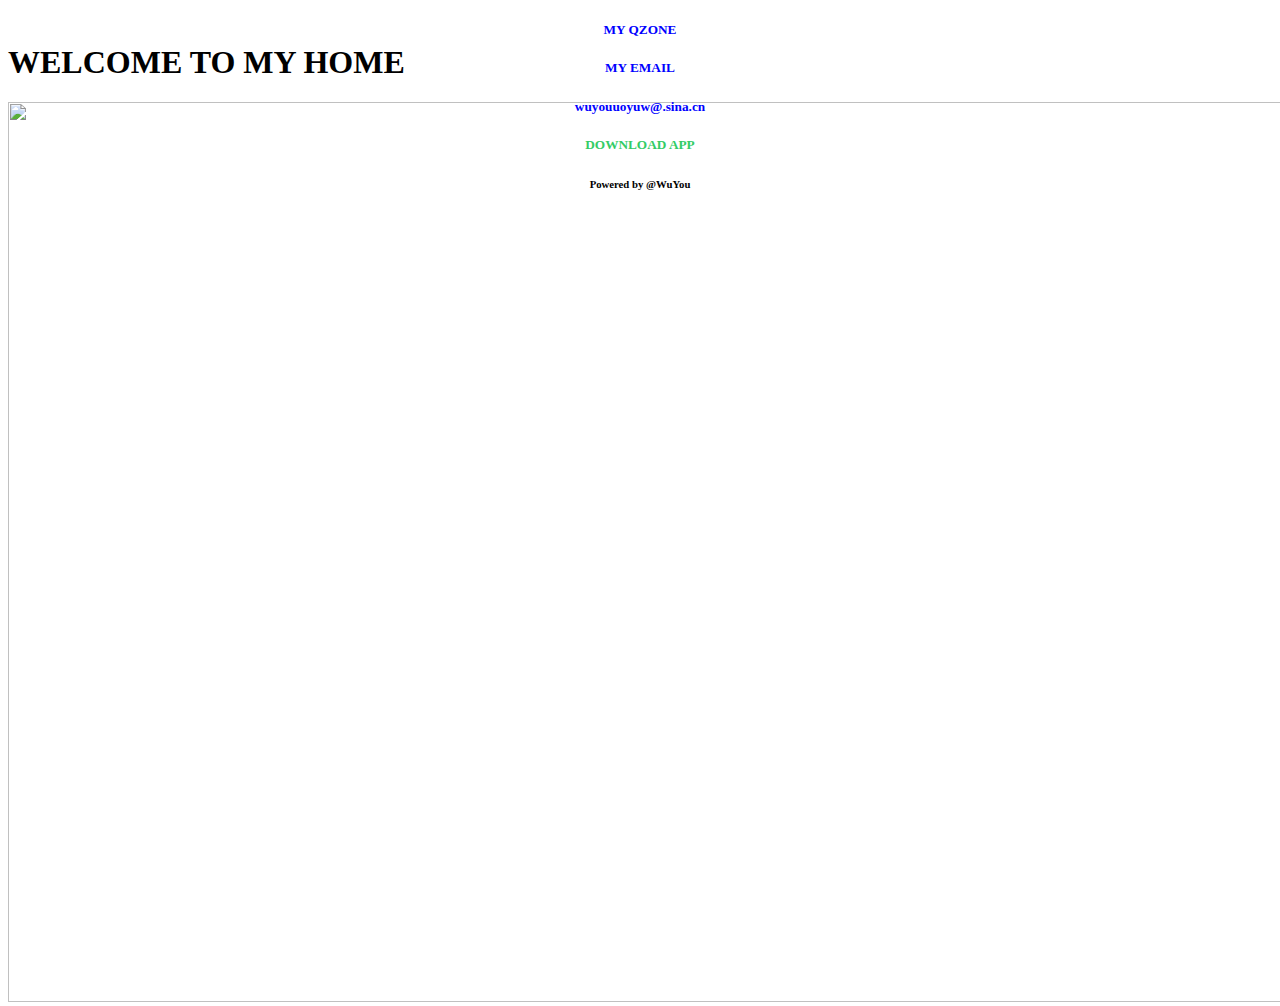
==== index.html @ e2994814 "Update index.html" ====
<!DOCTYPE html>
<html lang="en-us">
  <head>
    <meta charset="UTF-8">
    <title>WELCOME</title>
    <meta name="viewport" content="width=device-width, initial-scale=1">
    <link rel="stylesheet" type="text/css" href="stylesheets/normalize.css" media="screen">
    <link href='https://fonts.googleapis.com/css?family=Open+Sans:400,700' rel='stylesheet' type='text/css'>
    <link rel="stylesheet" type="text/css" href="stylesheets/stylesheet.css" media="screen">
    <link rel="stylesheet" type="text/css" href="stylesheets/github-light.css" media="screen">
  </head>
  <body>
    
    <div id="Layer1" style="position:absolute; width:100%; height:100%; z-index:-1">
    <section class="page-header">
      <h1 class="project-name">WELCOME TO MY HOME</h1>
    </section>
    <img src="images/oo.png" height="100%" width="100%"/> </div>
      <a href="http://user.qzone.qq.com/1562569456/infocenter?ptsig=Oqw0zAO7IRh6ij4dcLwQ6NtYjqEdleTL18EZYNfv-TU_" style="text-decoration:none" target="_blank"><h5 align="center"><font color="blue">MY QZONE</font></h5>
      <a href="https://mail.qq.com/cgi-bin/frame_html?sid=zj4ZKMJJWXskO2Yx&r=07c004f7b91372f8fd39ef2cc34f9c0c" style="text-decoration:none" target="_blank"><h5 align="center"><font color="blue">MY EMAIL</font></h5></a>
      <a href="http://weibo.com/u/5882580908?refer_flag=1001030102_&is_all=1" style="text-decoration:none" target="_blank"><h5 align="center"><font color="blue">wuyouuoyuw@.sina.cn</font></h5></a>
      <a href="download.html" style="text-decoration:none" target="_blank"><h5 align="center"><font color="#33cc66">DOWNLOAD APP</font></h5></a>
      <span class="site-footer-owner"><font color="black"><h6 align="center">Powered by @WuYou</h6></font></span>
  </body>
</html>
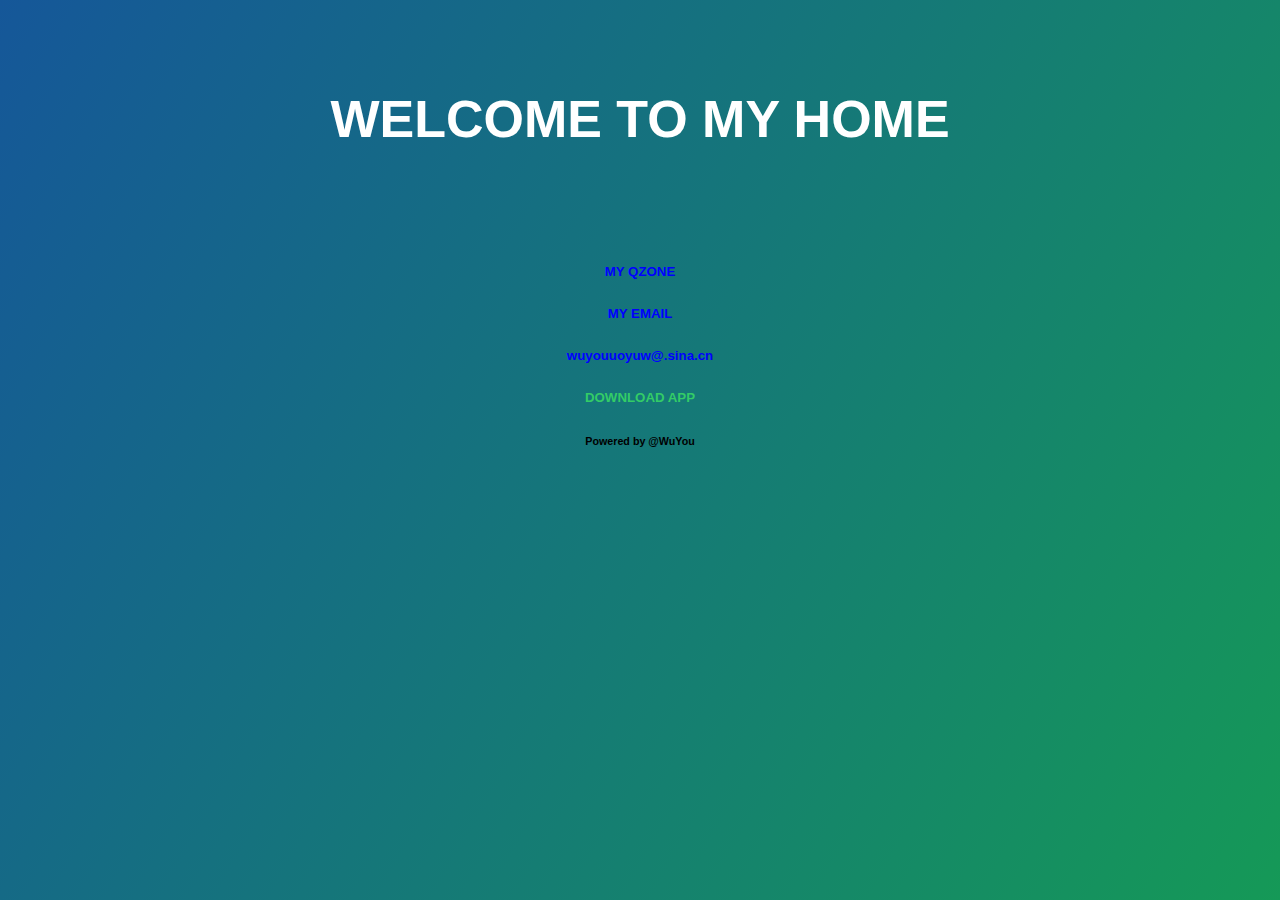
==== commit b7d1a51d: "Update index.html" ====
--- a/index.html
+++ b/index.html
@@ -5,17 +5,14 @@
     <title>WELCOME</title>
     <meta name="viewport" content="width=device-width, initial-scale=1">
     <link rel="stylesheet" type="text/css" href="stylesheets/normalize.css" media="screen">
-    <link href='https://fonts.googleapis.com/css?family=Open+Sans:400,700' rel='stylesheet' type='text/css'>
     <link rel="stylesheet" type="text/css" href="stylesheets/stylesheet.css" media="screen">
     <link rel="stylesheet" type="text/css" href="stylesheets/github-light.css" media="screen">
   </head>
   <body>
-    
-    <div id="Layer1" style="position:absolute; width:100%; height:100%; z-index:-1">
     <section class="page-header">
       <h1 class="project-name">WELCOME TO MY HOME</h1>
     </section>
-    <img src="images/oo.png" height="100%" width="100%"/> </div>
+    <div id="Layer1">
       <a href="http://user.qzone.qq.com/1562569456/infocenter?ptsig=Oqw0zAO7IRh6ij4dcLwQ6NtYjqEdleTL18EZYNfv-TU_" style="text-decoration:none" target="_blank"><h5 align="center"><font color="blue">MY QZONE</font></h5>
       <a href="https://mail.qq.com/cgi-bin/frame_html?sid=zj4ZKMJJWXskO2Yx&r=07c004f7b91372f8fd39ef2cc34f9c0c" style="text-decoration:none" target="_blank"><h5 align="center"><font color="blue">MY EMAIL</font></h5></a>
       <a href="http://weibo.com/u/5882580908?refer_flag=1001030102_&is_all=1" style="text-decoration:none" target="_blank"><h5 align="center"><font color="blue">wuyouuoyuw@.sina.cn</font></h5></a>
--- a/stylesheets/stylesheet.css
+++ b/stylesheets/stylesheet.css
@@ -0,0 +1,248 @@
+* {
+  box-sizing: border-box; }
+html {
+  min-height: 100%;
+  background-color: #159957;
+  background-image: linear-gradient(120deg, #155799, #159957);
+}
+body {
+  padding: 0;
+  margin: 0;
+  font-family: "Open Sans", "Helvetica Neue", Helvetica, Arial, sans-serif;
+  font-size: 16px;
+  line-height: 1.5;
+  color: #606c71;
+}
+
+a {
+  color: #1e6bb8;
+  text-decoration: none; }
+  a:hover {
+    text-decoration: underline; }
+
+.btn {
+  display: inline-block;
+  margin-bottom: 1rem;
+  color: rgba(255, 255, 255, 0.7);
+  background-color: rgba(255, 255, 255, 0.08);
+  border-color: rgba(255, 255, 255, 0.2);
+  border-style: solid;
+  border-width: 1px;
+  border-radius: 0.3rem;
+  transition: color 0.2s, background-color 0.2s, border-color 0.2s; }
+  .btn + .btn {
+    margin-left: 1rem; }
+
+.btn:hover {
+  color: rgba(255, 255, 255, 0.8);
+  text-decoration: none;
+  background-color: rgba(255, 255, 255, 0.2);
+  border-color: rgba(255, 255, 255, 0.3); }
+
+@media screen and (min-width: 64em) {
+  .btn {
+    padding: 0.75rem 1rem; } }
+
+@media screen and (min-width: 42em) and (max-width: 64em) {
+  .btn {
+    padding: 0.6rem 0.9rem;
+    font-size: 0.9rem; } }
+
+@media screen and (max-width: 42em) {
+  .btn {
+    display: block;
+    width: 100%;
+    padding: 0.75rem;
+    font-size: 0.9rem; }
+    .btn + .btn {
+      margin-top: 1rem;
+      margin-left: 0; } }
+
+.page-header {
+  color: #fff;
+  text-align: center; }
+
+@media screen and (min-width: 64em) {
+  .page-header {
+    padding: 5rem 6rem; } }
+
+@media screen and (min-width: 42em) and (max-width: 64em) {
+  .page-header {
+    padding: 3rem 4rem; } }
+
+@media screen and (max-width: 42em) {
+  .page-header {
+    padding: 2rem 1rem; } }
+
+.project-name {
+  margin-top: 0;
+  margin-bottom: 0.1rem; }
+
+@media screen and (min-width: 64em) {
+  .project-name {
+    font-size: 3.25rem; } }
+
+@media screen and (min-width: 42em) and (max-width: 64em) {
+  .project-name {
+    font-size: 2.25rem; } }
+
+@media screen and (max-width: 42em) {
+  .project-name {
+    font-size: 1.75rem; } }
+
+.project-tagline {
+  margin-bottom: 2rem;
+  font-weight: normal;
+  opacity: 0.7; }
+
+@media screen and (min-width: 64em) {
+  .project-tagline {
+    font-size: 1.25rem; } }
+
+@media screen and (min-width: 42em) and (max-width: 64em) {
+  .project-tagline {
+    font-size: 1.15rem; } }
+
+@media screen and (max-width: 42em) {
+  .project-tagline {
+    font-size: 1rem; } }
+
+.main-content :first-child {
+  margin-top: 0; }
+.main-content img {
+  max-width: 100%; }
+.main-content h1, .main-content h2, .main-content h3, .main-content h4, .main-content h5, .main-content h6 {
+  margin-top: 2rem;
+  margin-bottom: 1rem;
+  font-weight: normal;
+  color: #159957; }
+.main-content p {
+  margin-bottom: 1em; }
+.main-content code {
+  padding: 2px 4px;
+  font-family: Consolas, "Liberation Mono", Menlo, Courier, monospace;
+  font-size: 0.9rem;
+  color: #383e41;
+  background-color: #f3f6fa;
+  border-radius: 0.3rem; }
+.main-content pre {
+  padding: 0.8rem;
+  margin-top: 0;
+  margin-bottom: 1rem;
+  font: 1rem Consolas, "Liberation Mono", Menlo, Courier, monospace;
+  color: #567482;
+  word-wrap: normal;
+  background-color: #f3f6fa;
+  border: solid 1px #dce6f0;
+  border-radius: 0.3rem; }
+  .main-content pre > code {
+    padding: 0;
+    margin: 0;
+    font-size: 0.9rem;
+    color: #567482;
+    word-break: normal;
+    white-space: pre;
+    background: transparent;
+    border: 0; }
+.main-content .highlight {
+  margin-bottom: 1rem; }
+  .main-content .highlight pre {
+    margin-bottom: 0;
+    word-break: normal; }
+.main-content .highlight pre, .main-content pre {
+  padding: 0.8rem;
+  overflow: auto;
+  font-size: 0.9rem;
+  line-height: 1.45;
+  border-radius: 0.3rem; }
+.main-content pre code, .main-content pre tt {
+  display: inline;
+  max-width: initial;
+  padding: 0;
+  margin: 0;
+  overflow: initial;
+  line-height: inherit;
+  word-wrap: normal;
+  background-color: transparent;
+  border: 0; }
+  .main-content pre code:before, .main-content pre code:after, .main-content pre tt:before, .main-content pre tt:after {
+    content: normal; }
+.main-content ul, .main-content ol {
+  margin-top: 0; }
+.main-content blockquote {
+  padding: 0 1rem;
+  margin-left: 0;
+  color: #819198;
+  border-left: 0.3rem solid #dce6f0; }
+  .main-content blockquote > :first-child {
+    margin-top: 0; }
+  .main-content blockquote > :last-child {
+    margin-bottom: 0; }
+.main-content table {
+  display: block;
+  width: 100%;
+  overflow: auto;
+  word-break: normal;
+  word-break: keep-all; }
+  .main-content table th {
+    font-weight: bold; }
+  .main-content table th, .main-content table td {
+    padding: 0.5rem 1rem;
+    border: 1px solid #e9ebec; }
+.main-content dl {
+  padding: 0; }
+  .main-content dl dt {
+    padding: 0;
+    margin-top: 1rem;
+    font-size: 1rem;
+    font-weight: bold; }
+  .main-content dl dd {
+    padding: 0;
+    margin-bottom: 1rem; }
+.main-content hr {
+  height: 2px;
+  padding: 0;
+  margin: 1rem 0;
+  background-color: #eff0f1;
+  border: 0; }
+
+@media screen and (min-width: 64em) {
+  .main-content {
+    max-width: 64rem;
+    padding: 2rem 6rem;
+    margin: 0 auto;
+    font-size: 1.1rem; } }
+
+@media screen and (min-width: 42em) and (max-width: 64em) {
+  .main-content {
+    padding: 2rem 4rem;
+    font-size: 1.1rem; } }
+
+@media screen and (max-width: 42em) {
+  .main-content {
+    padding: 2rem 1rem;
+    font-size: 1rem; } }
+
+.site-footer {
+  padding-top: 2rem;
+  margin-top: 2rem;
+  border-top: solid 1px #eff0f1; }
+
+.site-footer-owner {
+  display: block;
+  font-weight: bold; }
+
+.site-footer-credits {
+  color: #819198; }
+
+@media screen and (min-width: 64em) {
+  .site-footer {
+    font-size: 1rem; } }
+
+@media screen and (min-width: 42em) and (max-width: 64em) {
+  .site-footer {
+    font-size: 1rem; } }
+
+@media screen and (max-width: 42em) {
+  .site-footer {
+    font-size: 0.9rem; } }
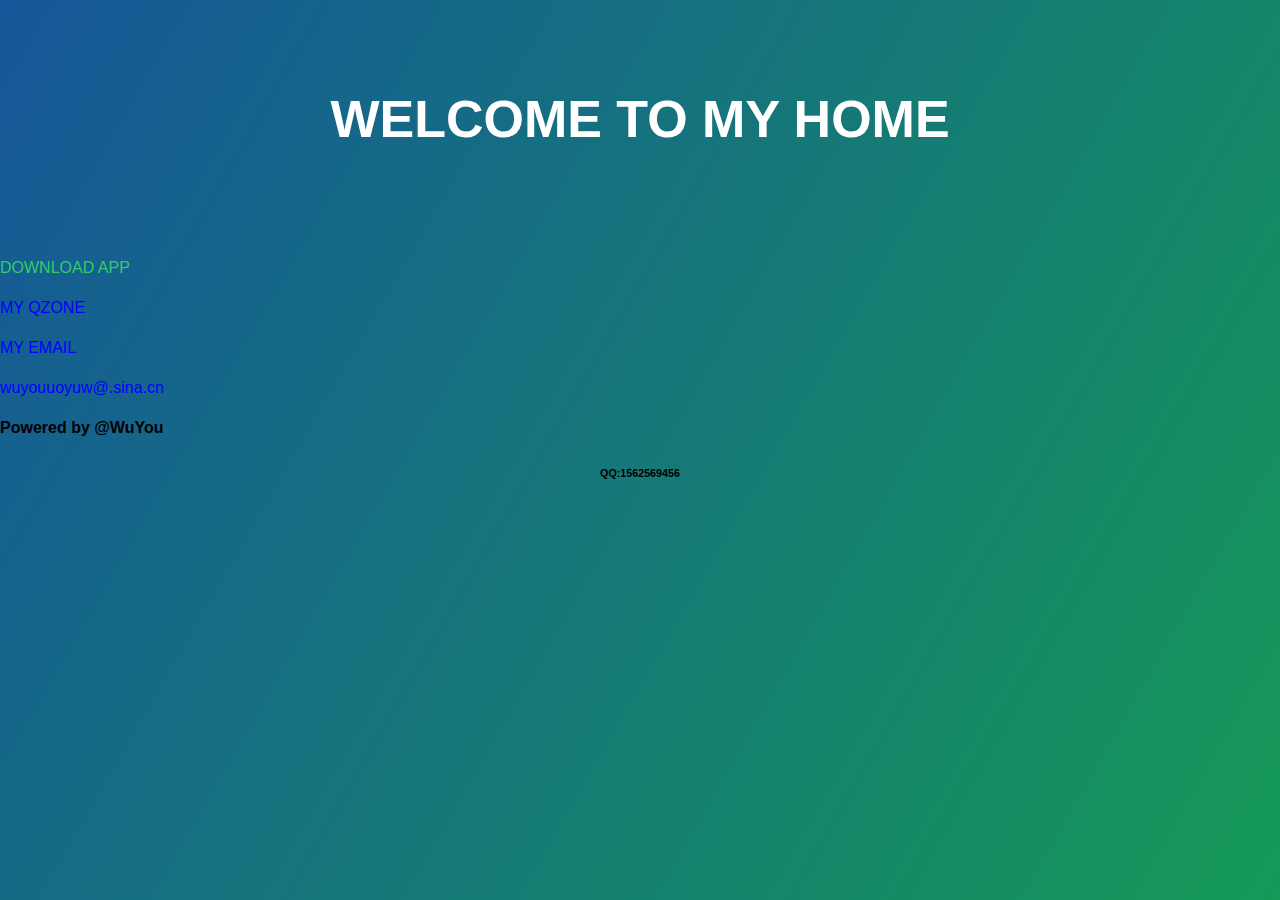
==== commit dce2f4f5: "Update index.html" ====
--- a/index.html
+++ b/index.html
@@ -13,10 +13,11 @@
       <h1 class="project-name">WELCOME TO MY HOME</h1>
     </section>
     <div id="Layer1">
-      <a href="http://user.qzone.qq.com/1562569456/infocenter?ptsig=Oqw0zAO7IRh6ij4dcLwQ6NtYjqEdleTL18EZYNfv-TU_" style="text-decoration:none" target="_blank"><h5 align="center"><font color="blue">MY QZONE</font></h5>
-      <a href="https://mail.qq.com/cgi-bin/frame_html?sid=zj4ZKMJJWXskO2Yx&r=07c004f7b91372f8fd39ef2cc34f9c0c" style="text-decoration:none" target="_blank"><h5 align="center"><font color="blue">MY EMAIL</font></h5></a>
-      <a href="http://weibo.com/u/5882580908?refer_flag=1001030102_&is_all=1" style="text-decoration:none" target="_blank"><h5 align="center"><font color="blue">wuyouuoyuw@.sina.cn</font></h5></a>
-      <a href="download.html" style="text-decoration:none" target="_blank"><h5 align="center"><font color="#33cc66">DOWNLOAD APP</font></h5></a>
-      <span class="site-footer-owner"><font color="black"><h6 align="center">Powered by @WuYou</h6></font></span>
+      <p><a href="download.html" style="text-decoration:none" target="_blank"><font color="#33cc66">DOWNLOAD APP</font></a></p>
+      <p><a href="http://user.qzone.qq.com/1562569456/infocenter?ptsig=Oqw0zAO7IRh6ij4dcLwQ6NtYjqEdleTL18EZYNfv-TU_" style="text-decoration:none" target="_blank"><font color="blue">MY QZONE</font></a></p>
+      <p><a href="https://mail.qq.com/cgi-bin/frame_html?sid=zj4ZKMJJWXskO2Yx&r=07c004f7b91372f8fd39ef2cc34f9c0c" style="text-decoration:none" target="_blank"><font color="blue">MY EMAIL</font></a></p>
+      <p><a href="http://weibo.com/u/5882580908?refer_flag=1001030102_&is_all=1" style="text-decoration:none" target="_blank"><font color="blue">wuyouuoyuw@.sina.cn</font></a></p>
   </body>
+      <p><span class="site-footer-owner"><font color="black">Powered by @WuYou</font></span></p>
+      <h6 align="center"><font color="black">QQ:1562569456</font></h6>
 </html>
--- a/stylesheets/stylesheet.css
+++ b/stylesheets/stylesheet.css
@@ -2,7 +2,6 @@
   box-sizing: border-box; }
 html {
   min-height: 100%;
-  background-color: #159957;
   background-image: linear-gradient(120deg, #155799, #159957);
 }
 body {
@@ -246,3 +245,6 @@
 @media screen and (max-width: 42em) {
   .site-footer {
     font-size: 0.9rem; } }
+    
+    
+#Layer1 p { text-align: text;}
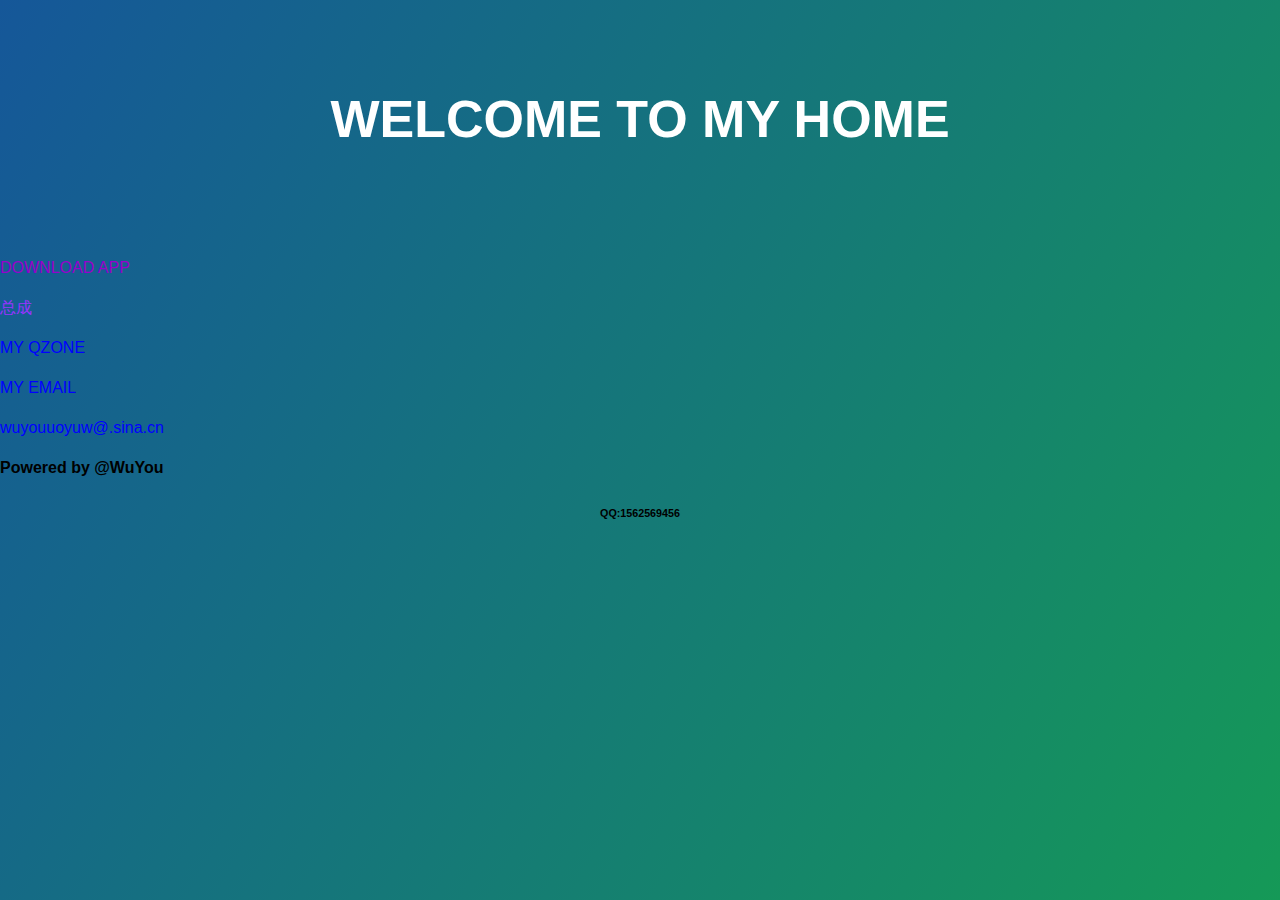
==== commit 6e737f93: "Update index.html" ====
--- a/index.html
+++ b/index.html
@@ -13,7 +13,8 @@
       <h1 class="project-name">WELCOME TO MY HOME</h1>
     </section>
     <div id="Layer1">
-      <p><a href="download.html" style="text-decoration:none" target="_blank"><font color="#33cc66">DOWNLOAD APP</font></a></p>
+      <p><a href="download.html" style="text-decoration:none" target="_blank"><font color="#9900cc">DOWNLOAD APP</font></a></p>
+      <p><a href="zongcheng.html" style="text-decoration:none" target="_blank"><font color="#9933ff">总成</font></a></p>
       <p><a href="http://user.qzone.qq.com/1562569456/infocenter?ptsig=Oqw0zAO7IRh6ij4dcLwQ6NtYjqEdleTL18EZYNfv-TU_" style="text-decoration:none" target="_blank"><font color="blue">MY QZONE</font></a></p>
       <p><a href="https://mail.qq.com/cgi-bin/frame_html?sid=zj4ZKMJJWXskO2Yx&r=07c004f7b91372f8fd39ef2cc34f9c0c" style="text-decoration:none" target="_blank"><font color="blue">MY EMAIL</font></a></p>
       <p><a href="http://weibo.com/u/5882580908?refer_flag=1001030102_&is_all=1" style="text-decoration:none" target="_blank"><font color="blue">wuyouuoyuw@.sina.cn</font></a></p>
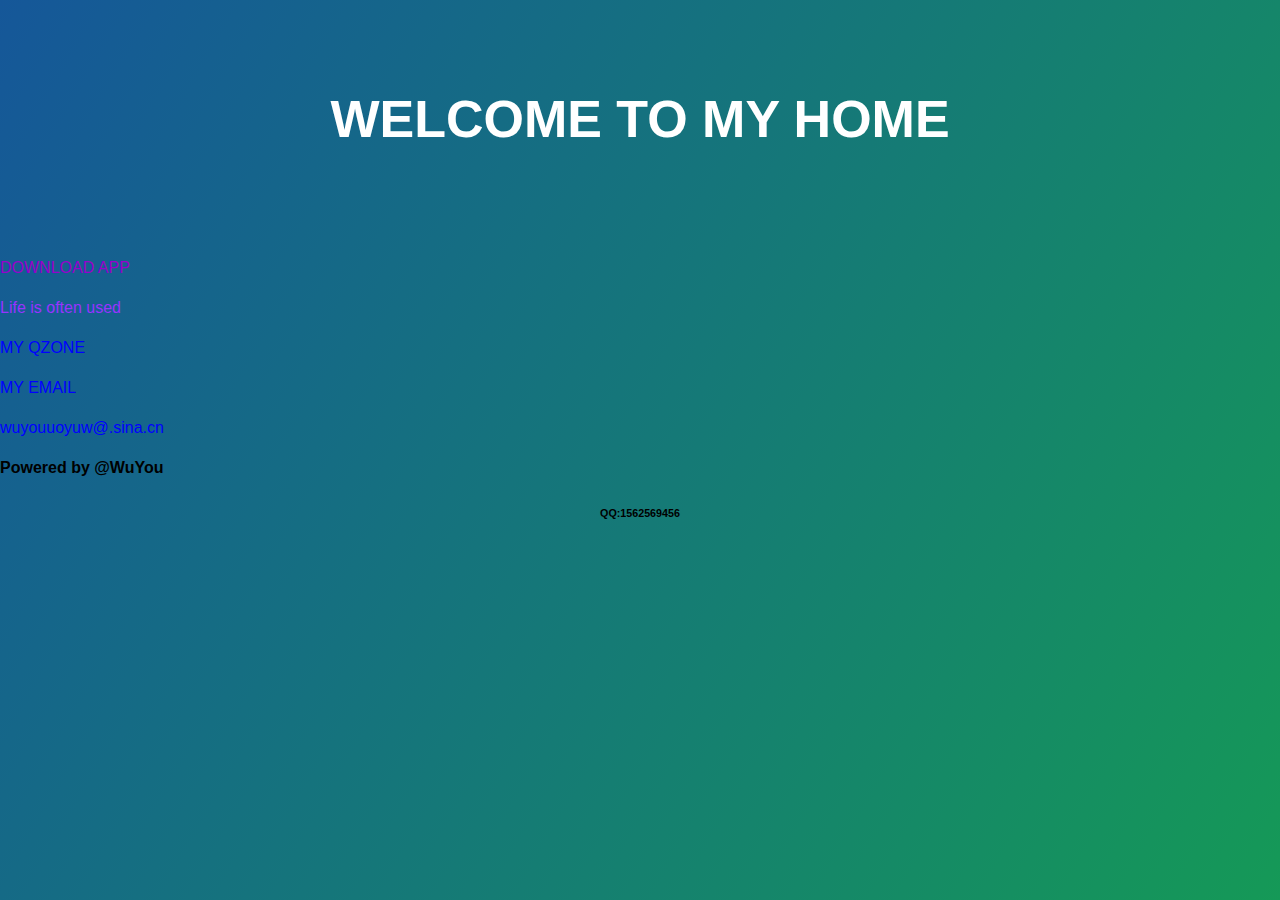
==== commit 75675b10: "Update index.html" ====
--- a/index.html
+++ b/index.html
@@ -14,7 +14,7 @@
     </section>
     <div id="Layer1">
       <p><a href="download.html" style="text-decoration:none" target="_blank"><font color="#9900cc">DOWNLOAD APP</font></a></p>
-      <p><a href="zongcheng.html" style="text-decoration:none" target="_blank"><font color="#9933ff">总成</font></a></p>
+      <p><a href="zongcheng.html" style="text-decoration:none" target="_blank"><font color="#9933ff">Life is often used</font></a></p>
       <p><a href="http://user.qzone.qq.com/1562569456/infocenter?ptsig=Oqw0zAO7IRh6ij4dcLwQ6NtYjqEdleTL18EZYNfv-TU_" style="text-decoration:none" target="_blank"><font color="blue">MY QZONE</font></a></p>
       <p><a href="https://mail.qq.com/cgi-bin/frame_html?sid=zj4ZKMJJWXskO2Yx&r=07c004f7b91372f8fd39ef2cc34f9c0c" style="text-decoration:none" target="_blank"><font color="blue">MY EMAIL</font></a></p>
       <p><a href="http://weibo.com/u/5882580908?refer_flag=1001030102_&is_all=1" style="text-decoration:none" target="_blank"><font color="blue">wuyouuoyuw@.sina.cn</font></a></p>
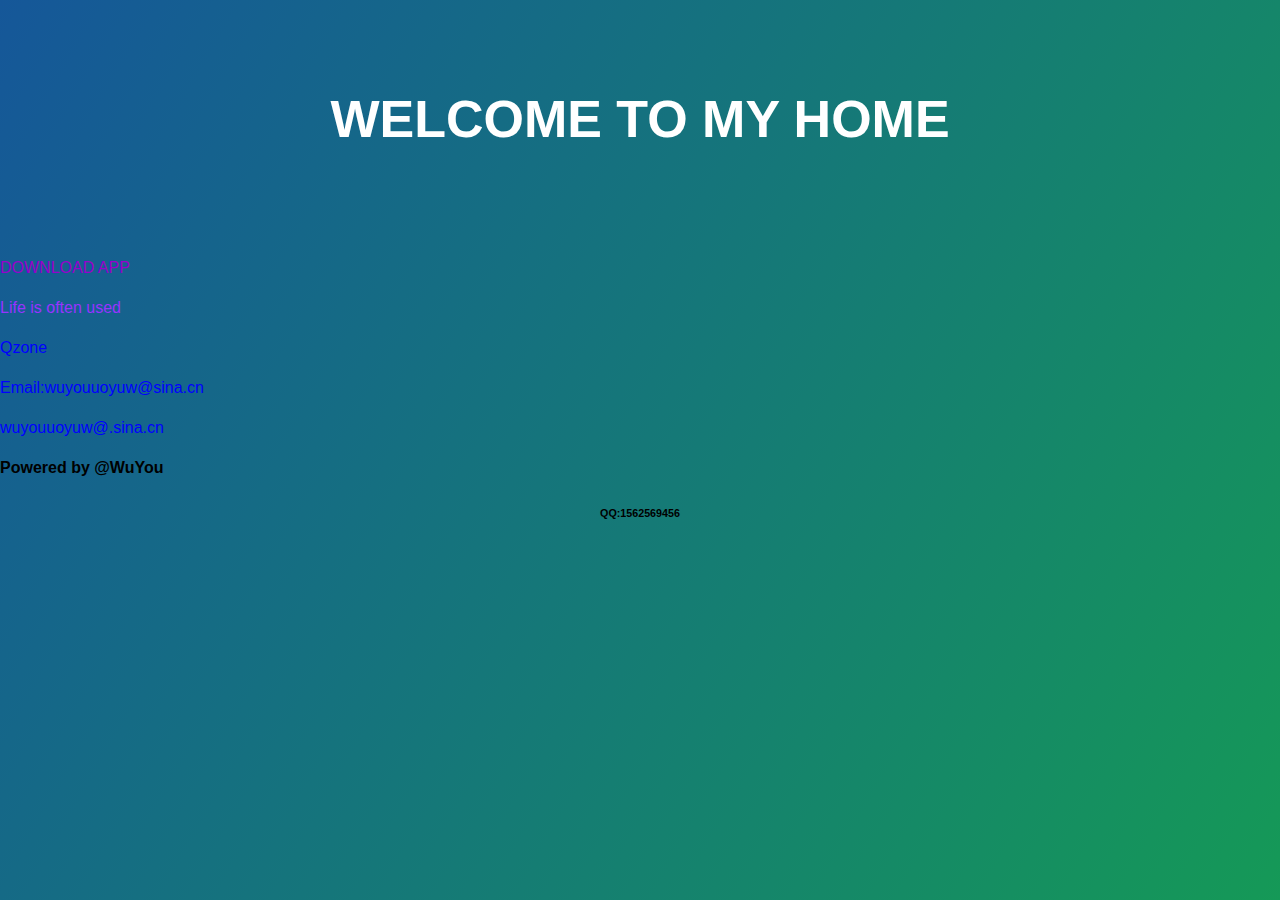
==== commit e2a466c8: "Update index.html" ====
--- a/index.html
+++ b/index.html
@@ -15,8 +15,8 @@
     <div id="Layer1">
       <p><a href="download.html" style="text-decoration:none" target="_blank"><font color="#9900cc">DOWNLOAD APP</font></a></p>
       <p><a href="zongcheng.html" style="text-decoration:none" target="_blank"><font color="#9933ff">Life is often used</font></a></p>
-      <p><a href="http://user.qzone.qq.com/1562569456/infocenter?ptsig=Oqw0zAO7IRh6ij4dcLwQ6NtYjqEdleTL18EZYNfv-TU_" style="text-decoration:none" target="_blank"><font color="blue">MY QZONE</font></a></p>
-      <p><a href="https://mail.qq.com/cgi-bin/frame_html?sid=zj4ZKMJJWXskO2Yx&r=07c004f7b91372f8fd39ef2cc34f9c0c" style="text-decoration:none" target="_blank"><font color="blue">MY EMAIL</font></a></p>
+      <p><a href="http://user.qzone.qq.com/1562569456/infocenter?ptsig=Oqw0zAO7IRh6ij4dcLwQ6NtYjqEdleTL18EZYNfv-TU_" style="text-decoration:none" target="_blank"><font color="blue">Qzone</font></a></p>
+      <p><a href="https://mail.qq.com/cgi-bin/frame_html?sid=zj4ZKMJJWXskO2Yx&r=07c004f7b91372f8fd39ef2cc34f9c0c" style="text-decoration:none" target="_blank"><font color="blue">Email:wuyouuoyuw@sina.cn</font></a></p>
       <p><a href="http://weibo.com/u/5882580908?refer_flag=1001030102_&is_all=1" style="text-decoration:none" target="_blank"><font color="blue">wuyouuoyuw@.sina.cn</font></a></p>
   </body>
       <p><span class="site-footer-owner"><font color="black">Powered by @WuYou</font></span></p>
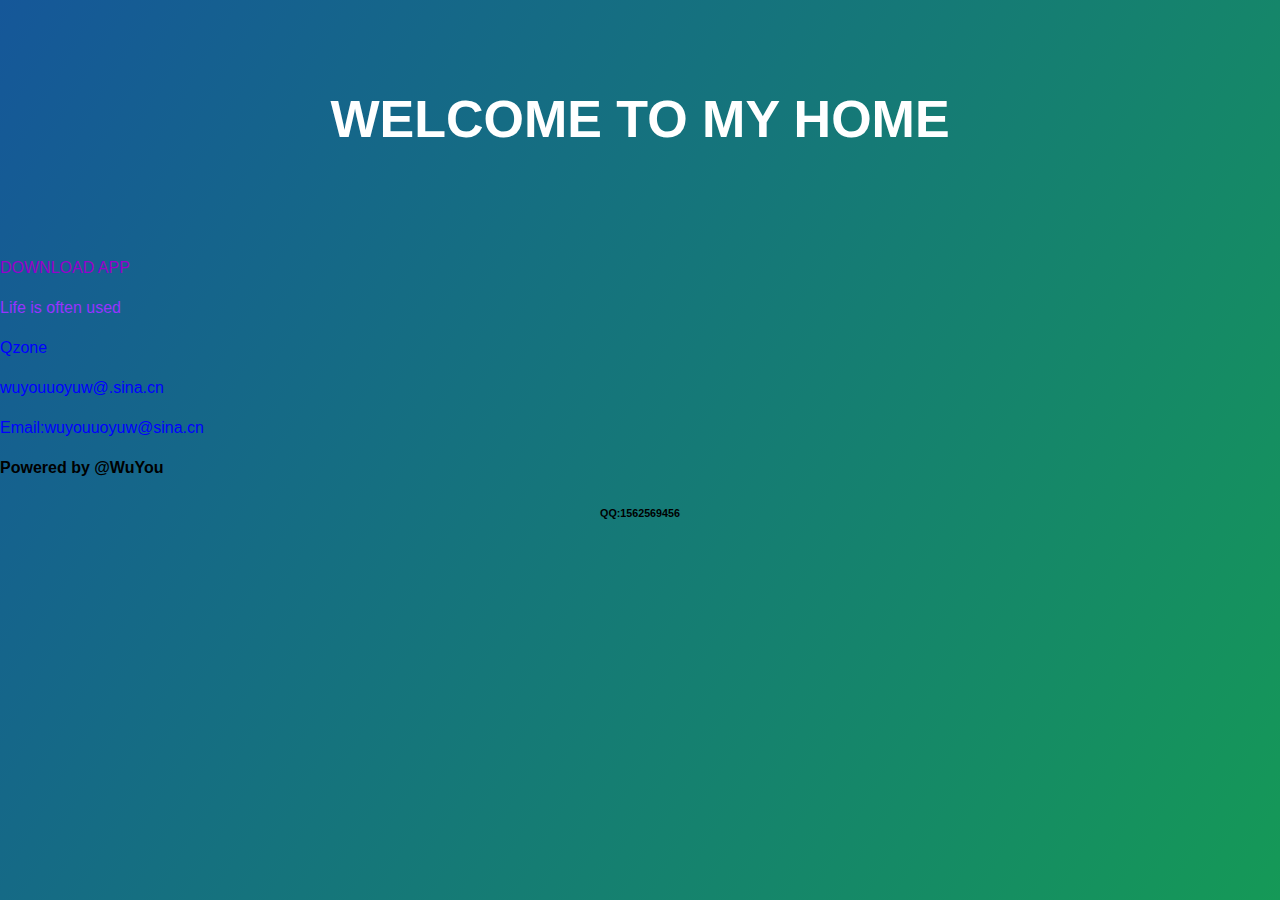
==== commit 5ebb5c8d: "Update index.html" ====
--- a/index.html
+++ b/index.html
@@ -16,9 +16,11 @@
       <p><a href="download.html" style="text-decoration:none" target="_blank"><font color="#9900cc">DOWNLOAD APP</font></a></p>
       <p><a href="zongcheng.html" style="text-decoration:none" target="_blank"><font color="#9933ff">Life is often used</font></a></p>
       <p><a href="http://user.qzone.qq.com/1562569456/infocenter?ptsig=Oqw0zAO7IRh6ij4dcLwQ6NtYjqEdleTL18EZYNfv-TU_" style="text-decoration:none" target="_blank"><font color="blue">Qzone</font></a></p>
+      
+      <p><a href="http://weibo.com/u/5882580908?refer_flag=1001030102_&is_all=1" style="text-decoration:none" target="_blank"><font color="blue">wuyouuoyuw@.sina.cn</font></a></p>
       <p><a href="https://mail.qq.com/cgi-bin/frame_html?sid=zj4ZKMJJWXskO2Yx&r=07c004f7b91372f8fd39ef2cc34f9c0c" style="text-decoration:none" target="_blank"><font color="blue">Email:wuyouuoyuw@sina.cn</font></a></p>
-      <p><a href="http://weibo.com/u/5882580908?refer_flag=1001030102_&is_all=1" style="text-decoration:none" target="_blank"><font color="blue">wuyouuoyuw@.sina.cn</font></a></p>
   </body>
       <p><span class="site-footer-owner"><font color="black">Powered by @WuYou</font></span></p>
       <h6 align="center"><font color="black">QQ:1562569456</font></h6>
+      
 </html>
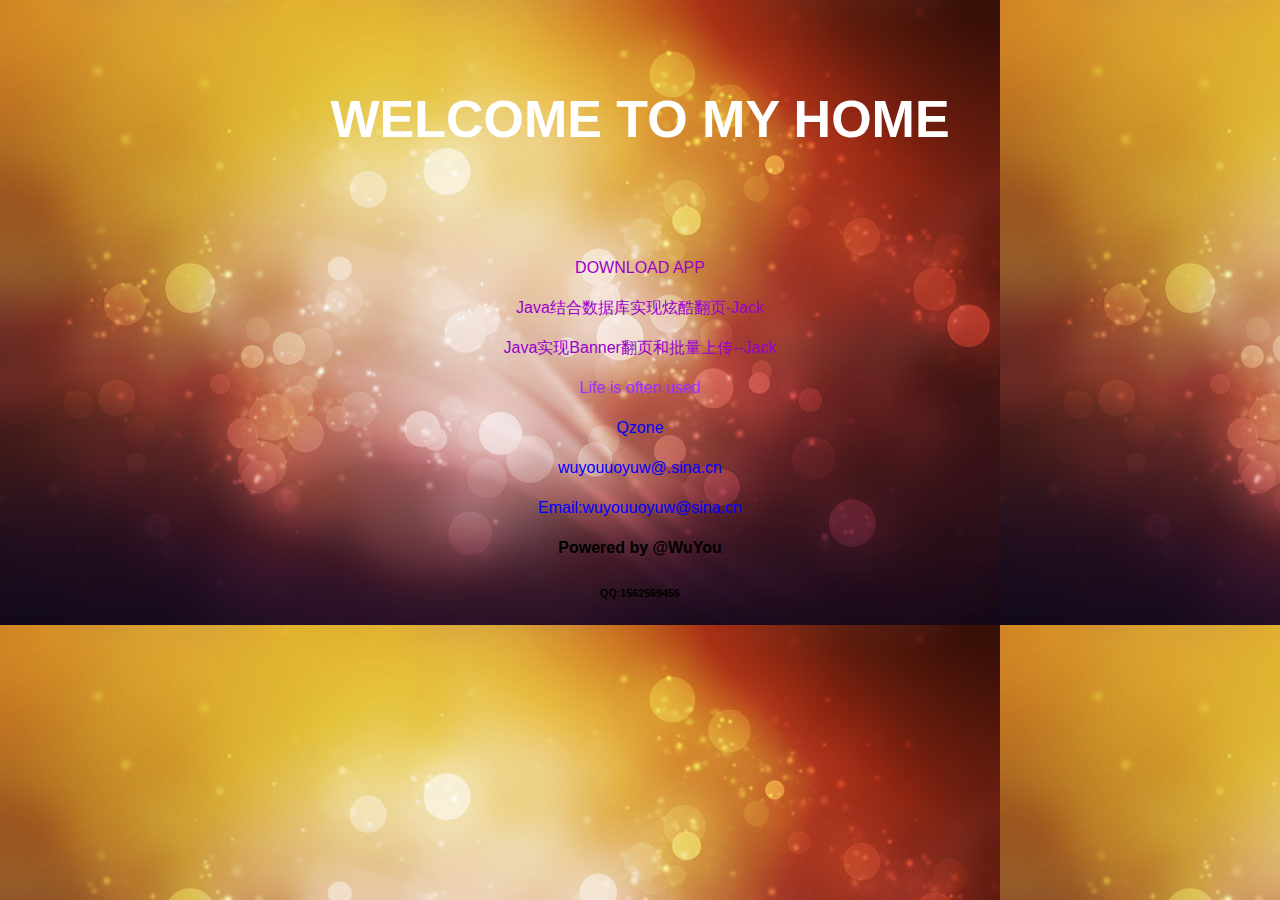
==== commit 8b4f4dc3: "Update index.html" ====
--- a/index.html
+++ b/index.html
@@ -14,6 +14,8 @@
     </section>
     <div id="Layer1">
       <p><a href="download.html" style="text-decoration:none" target="_blank"><font color="#9900cc">DOWNLOAD APP</font></a></p>
+      <p><a href="xkfy/index.html" style="text-decoration:none" target="_blank"><font color="#9900cc">Java结合数据库实现炫酷翻页-Jack</font></a></p>
+      <p><a href="Banner/Banner.html" style="text-decoration:none" target="_blank"><font color="#9900cc">Java实现Banner翻页和批量上传--Jack</font></a></p>
       <p><a href="zongcheng.html" style="text-decoration:none" target="_blank"><font color="#9933ff">Life is often used</font></a></p>
       <p><a href="http://user.qzone.qq.com/1562569456/infocenter?ptsig=Oqw0zAO7IRh6ij4dcLwQ6NtYjqEdleTL18EZYNfv-TU_" style="text-decoration:none" target="_blank"><font color="blue">Qzone</font></a></p>
       
--- a/stylesheets/stylesheet.css
+++ b/stylesheets/stylesheet.css
@@ -2,7 +2,7 @@
   box-sizing: border-box; }
 html {
   min-height: 100%;
-  background-image: linear-gradient(120deg, #155799, #159957);
+  background:url("../images/bg.jpg");
 }
 body {
   padding: 0;
@@ -247,4 +247,4 @@
     font-size: 0.9rem; } }
     
     
-#Layer1 p { text-align: text;}
+#Layer1 p { text-align: center;}
